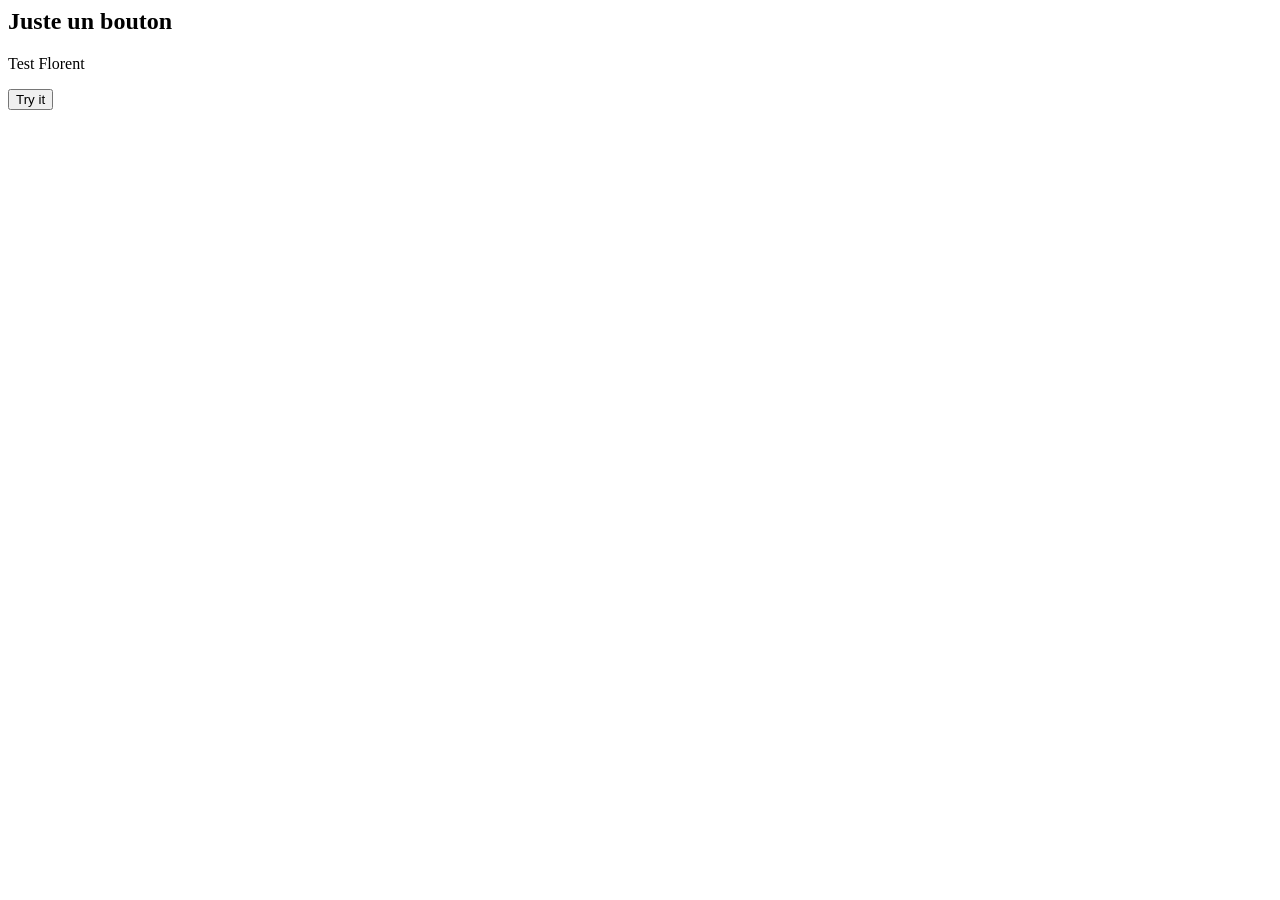
==== test.html @ 823c2e80 "encore des fonctions" ====
<html>
<body>

<h2>Juste un bouton</h2>

<p>Test Florent</p>

<button id="myBtn">Try it</button>
<p class="truc"></p>

<script>
let text=document.querySelector('.truc');
document.getElementById("myBtn").addEventListener("click", myFunction);

function myFunction() {
  text.innerText=Math.floor(Math.random() * 101);
            
  
}
</script>

</body>
</html>
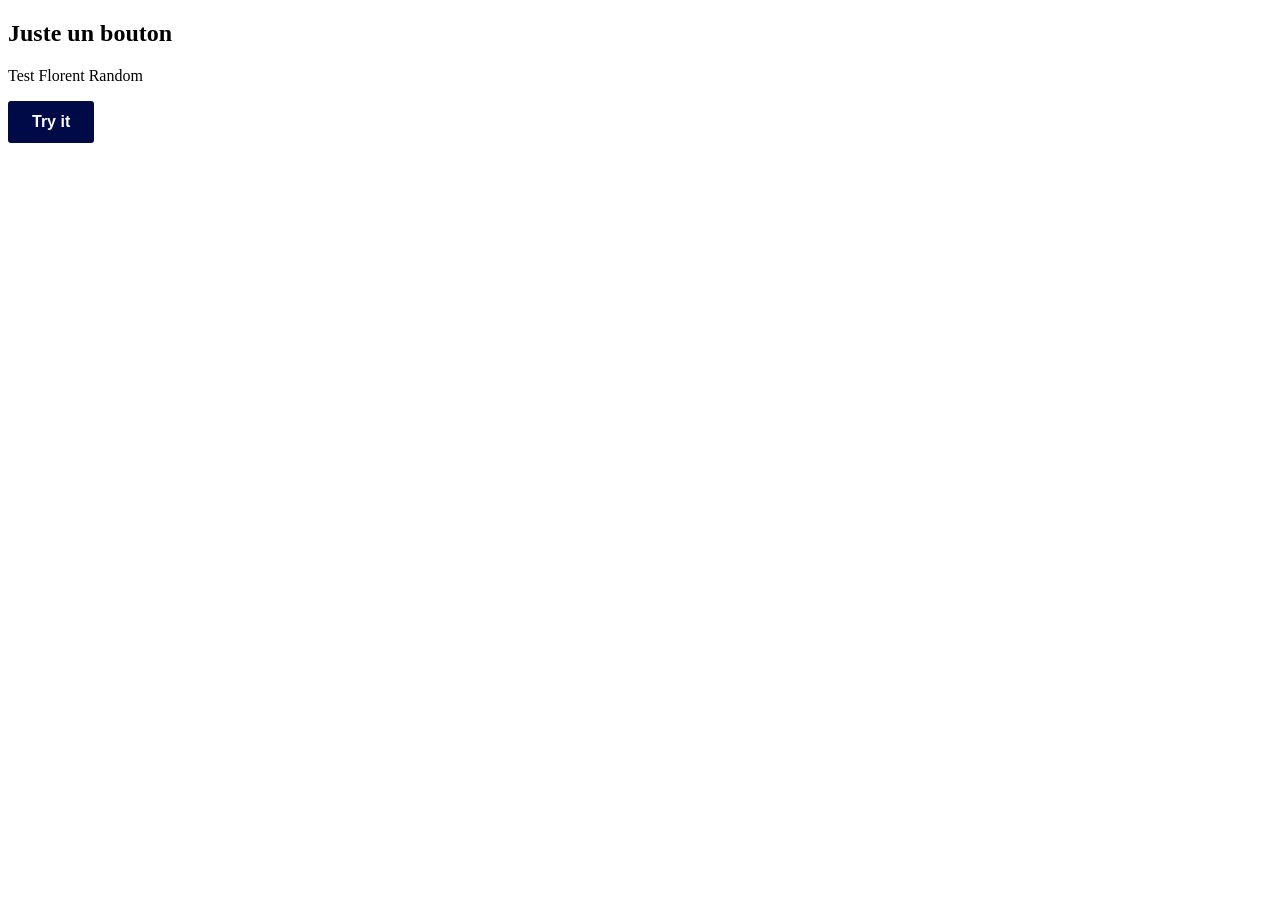
==== commit 0674bb4d: "fichier random" ====
--- a/test.html
+++ b/test.html
@@ -1,9 +1,16 @@
-<html>
+<!DOCTYPE html>
+<html lang="en">
+<head>
+  <meta charset="UTF-8">
+  <meta http-equiv="X-UA-Compatible" content="IE=edge">
+  <meta name="viewport" content="width=device-width, initial-scale=1.0">
+  <title>Document</title>
+  <link rel="stylesheet" href="style.css">
+</head>
 <body>
+  <h2>Juste un bouton</h2>
 
-<h2>Juste un bouton</h2>
-
-<p>Test Florent</p>
+<p>Test Florent Random</p>
 
 <button id="myBtn">Try it</button>
 <p class="truc"></p>
@@ -20,4 +27,4 @@
 </script>
 
 </body>
-</html>
+</html>
--- a/style.css
+++ b/style.css
@@ -0,0 +1,19 @@
+#myBtn{
+    display: inline-block;
+    outline: none;
+    cursor: pointer;
+    font-weight: 600;
+    border-radius: 3px;
+    padding: 12px 24px;
+    border: 0;
+    color: #fff;
+    background: #000a47;
+    line-height: 1.15;
+    font-size: 16px;
+}
+#myBtn:hover {
+    transition: all .1s ease;
+    box-shadow: 0 0 0 0 #fff, 0 0 0 3px #1de9b6;
+}            
+                    
+                
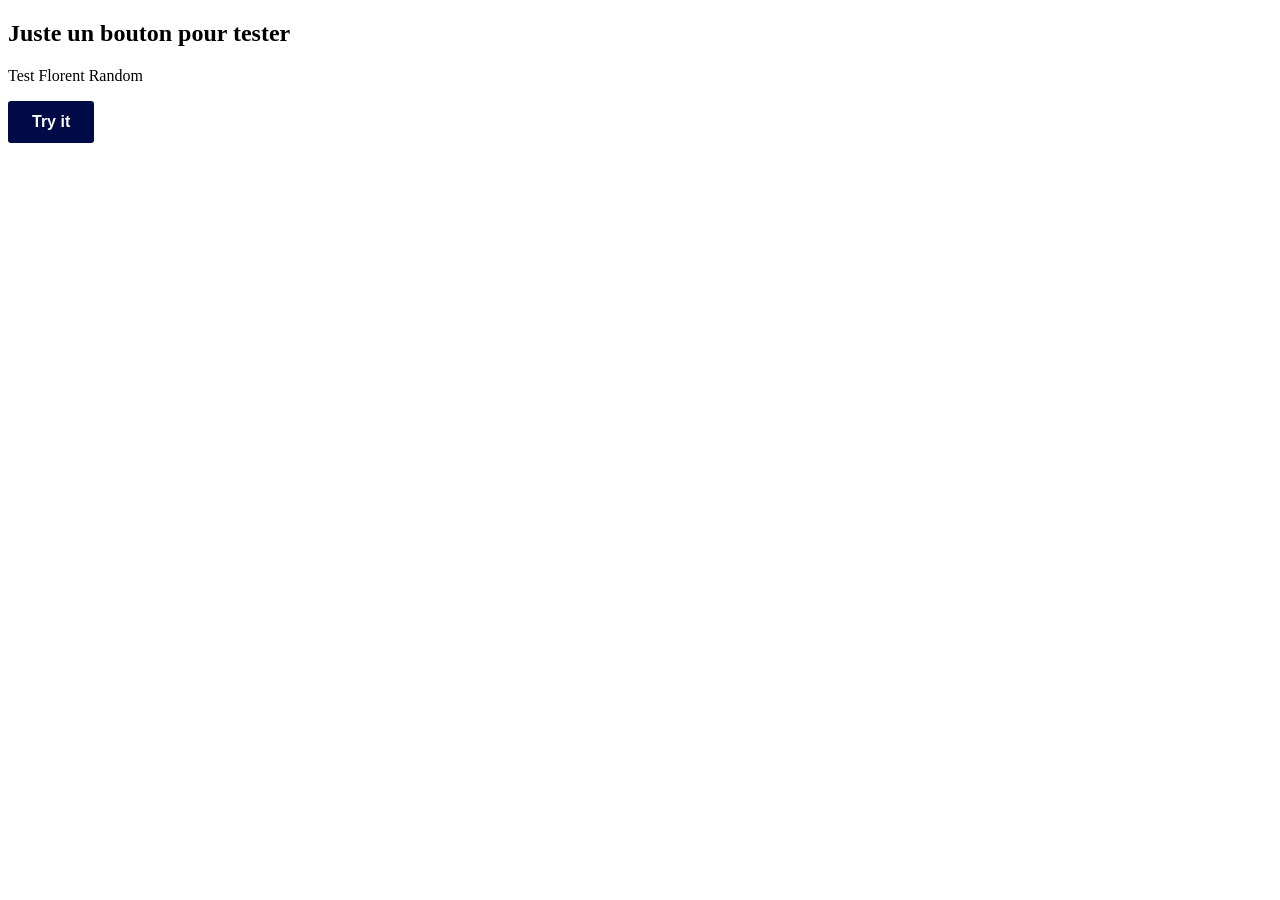
==== commit e84dcc9f: "tabs cours" ====
--- a/test.html
+++ b/test.html
@@ -6,25 +6,18 @@
   <meta name="viewport" content="width=device-width, initial-scale=1.0">
   <title>Document</title>
   <link rel="stylesheet" href="style.css">
+  <script src="appTest.js" defer></script>
+  
 </head>
 <body>
-  <h2>Juste un bouton</h2>
+  <h2>Juste un bouton pour tester</h2>
 
 <p>Test Florent Random</p>
 
 <button id="myBtn">Try it</button>
 <p class="truc"></p>
 
-<script>
-let text=document.querySelector('.truc');
-document.getElementById("myBtn").addEventListener("click", myFunction);
 
-function myFunction() {
-  text.innerText=Math.floor(Math.random() * 101);
-            
-  
-}
-</script>
 
 </body>
 </html>
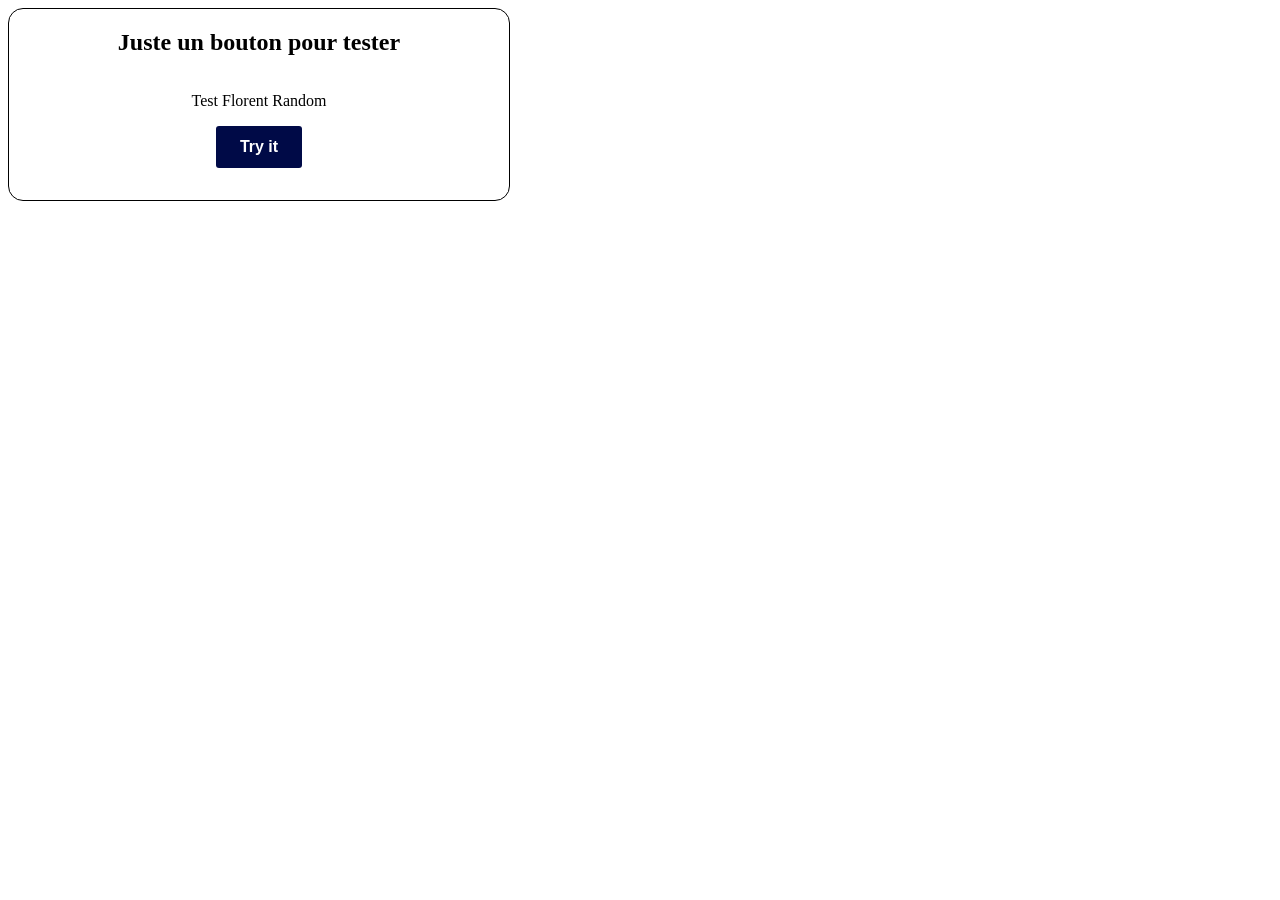
==== commit f2bc1743: "tab exos" ====
--- a/test.html
+++ b/test.html
@@ -10,12 +10,15 @@
   
 </head>
 <body>
-  <h2>Juste un bouton pour tester</h2>
+  <div class="container">
 
-<p>Test Florent Random</p>
-
-<button id="myBtn">Try it</button>
-<p class="truc"></p>
+    <h2>Juste un bouton pour tester</h2>
+  
+  <p>Test Florent Random</p>
+  
+  <button id="myBtn">Try it</button>
+  <p class="truc"></p>
+  </div>
 
 
 
--- a/style.css
+++ b/style.css
@@ -14,6 +14,15 @@
 #myBtn:hover {
     transition: all .1s ease;
     box-shadow: 0 0 0 0 #fff, 0 0 0 3px #1de9b6;
-}            
+} 
+.container{
+    display: flex;
+    flex-direction: column;
+    align-items: center;
+    width: 500px;
+    height: auto;
+    border: 1px solid black;
+    border-radius: 15px;
+}           
                     
                 
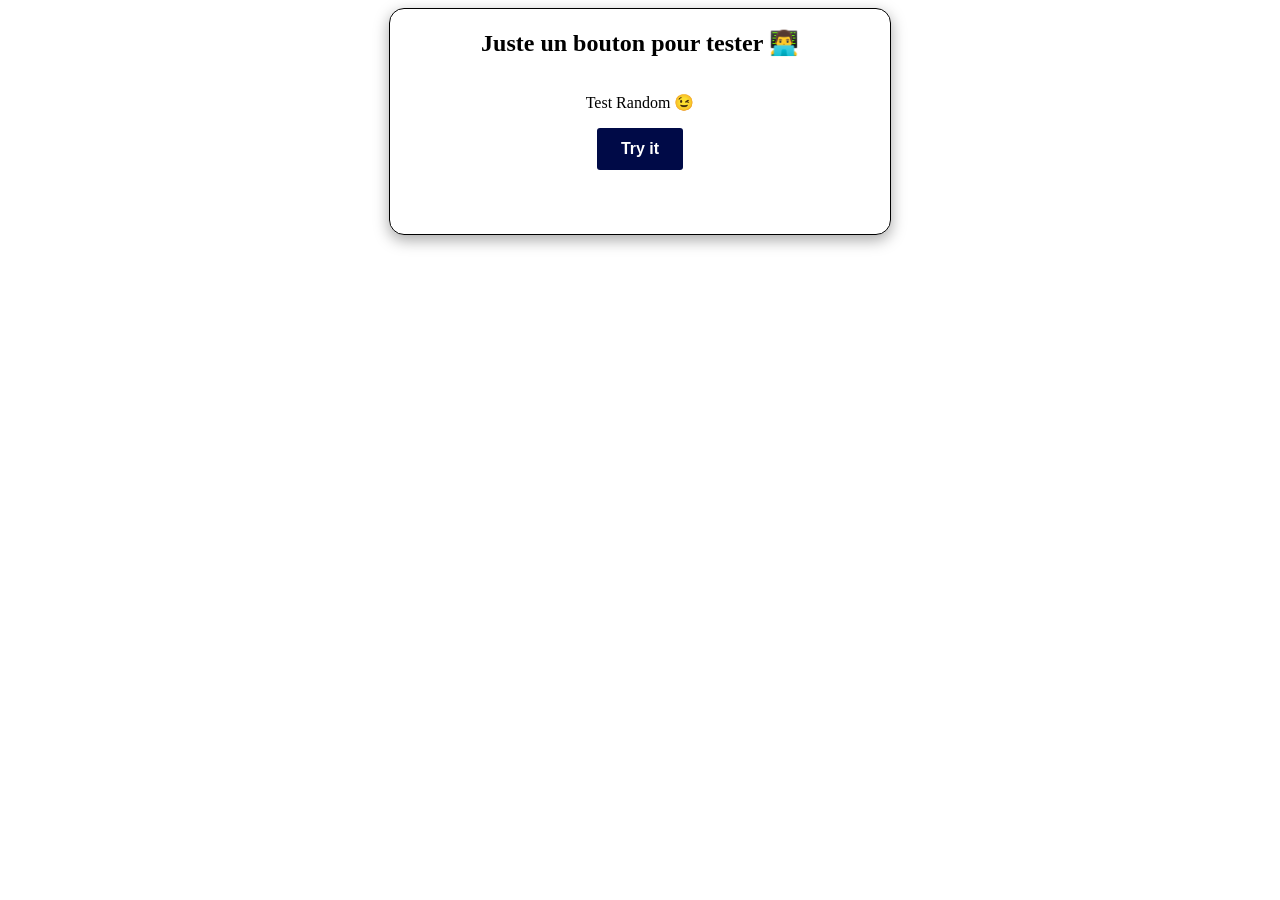
==== commit 069a6e2b: "modulo%" ====
--- a/test.html
+++ b/test.html
@@ -12,12 +12,13 @@
 <body>
   <div class="container">
 
-    <h2>Juste un bouton pour tester</h2>
+    <h2>Juste un bouton pour tester 👨‍💻 </h2>
   
-  <p>Test Florent Random</p>
+  <p>Test Random 😉</p>
   
   <button id="myBtn">Try it</button>
   <p class="truc"></p>
+  <p class="msg"></p>
   </div>
 
 
--- a/style.css
+++ b/style.css
@@ -17,12 +17,14 @@
 } 
 .container{
     display: flex;
+    margin: auto;
     flex-direction: column;
     align-items: center;
     width: 500px;
     height: auto;
     border: 1px solid black;
     border-radius: 15px;
+    box-shadow: rgba(0, 0, 0, 0.35) 0px 5px 15px;
 }           
                     
                 
